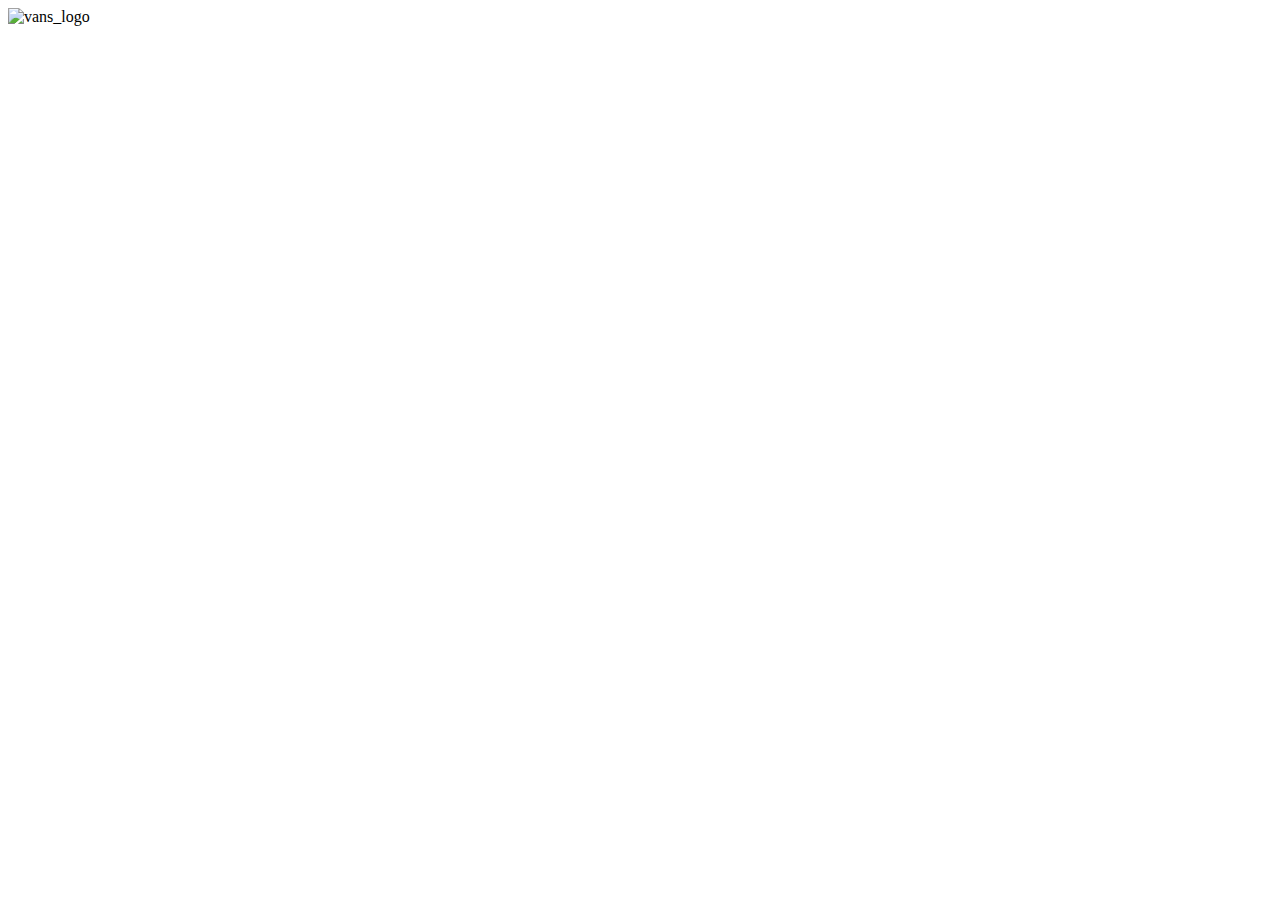
==== HTML/auth.html @ 63240b37 "Creation of files" ====
<!DOCTYPE html>
<html>

<head>
  <meta http-equiv="Content-Type" content="text/html; charset=UTF-8">
  <meta name="viewport" content="width=device-width, initial-scale=1.0">
  <link href="https://codepen.io/Jmackas/pen/wjPbpq.css" rel="stylesheet">
  <title>Welcome to Vans</title>
</head>

<body>

  <head class="navBar">
    <img src="https://static1.squarespace.com/static/56499c6be4b0619780d102f3/t/5649a15fe4b08143f94937e9/1525323761590/?format=1500w" alt="vans_logo" class=""> 

  </head>

</body>

</html>
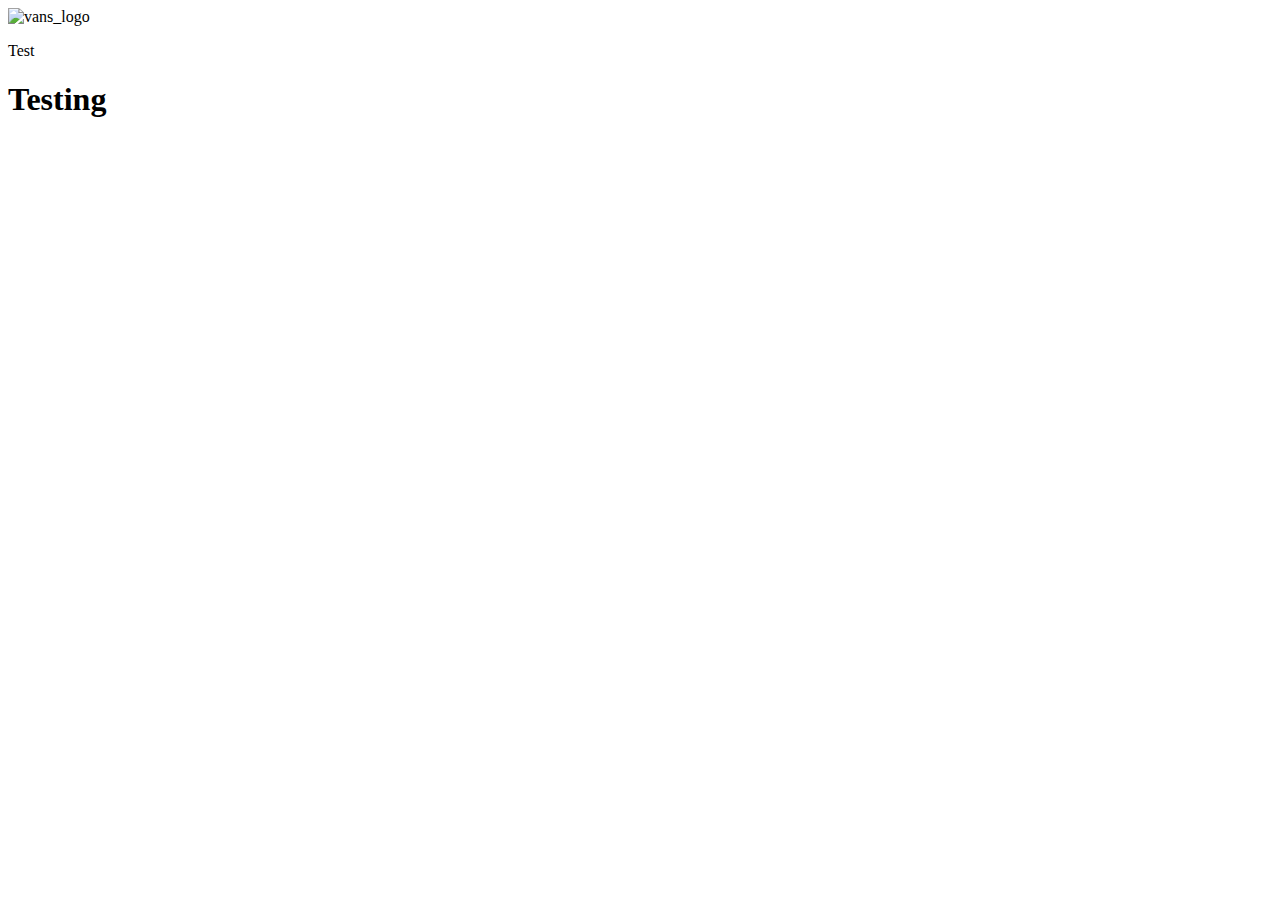
==== commit 7386d52a: "Login module creation" ====
--- a/HTML/auth.html
+++ b/HTML/auth.html
@@ -4,16 +4,29 @@
 <head>
   <meta http-equiv="Content-Type" content="text/html; charset=UTF-8">
   <meta name="viewport" content="width=device-width, initial-scale=1.0">
-  <link href="https://codepen.io/Jmackas/pen/wjPbpq.css" rel="stylesheet">
+  <link href="https://rawgit.com/Jmackas/Vans_SplashPage/master/Styles/styles.css" rel="stylesheet">
   <title>Welcome to Vans</title>
 </head>
 
 <body>
 
-  <head class="navBar">
+  <header>
     <img src="https://static1.squarespace.com/static/56499c6be4b0619780d102f3/t/5649a15fe4b08143f94937e9/1525323761590/?format=1500w" alt="vans_logo" class=""> 
 
-  </head>
+  </header>
+
+<div class="login_module">
+<p>Test</p>
+
+</div>
+
+<h1>Testing</h1>
+
+<footer>
+
+
+
+</footer>
 
 </body>
 
